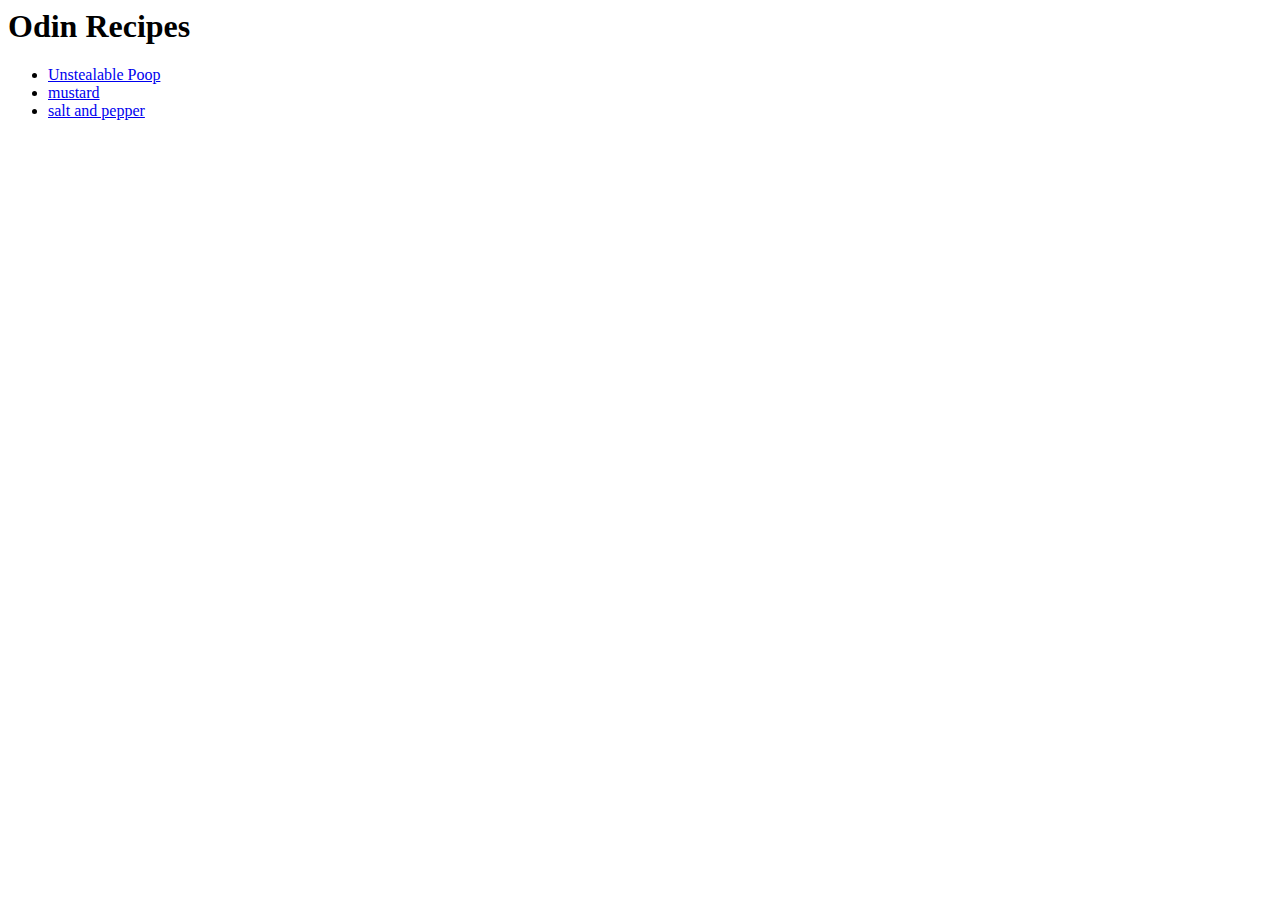
==== index.html @ 028ce0c9 "added recipes and index file" ====
<!DOCTYPE =html>
<html>
    <head>
        <title>Recipe Project</title>
    </head>

    <body>
       <h1>Odin Recipes</h1> 
       <ul>
       <li><a href="recipes/unstealablepoop.html">Unstealable Poop</a></li>
       <li><a href="recipes/mustard.html">mustard</a></li>
       <li><a href="recipes/saltandpepper.html">salt and pepper</a></li>
       </ul>
    </body>

</html>
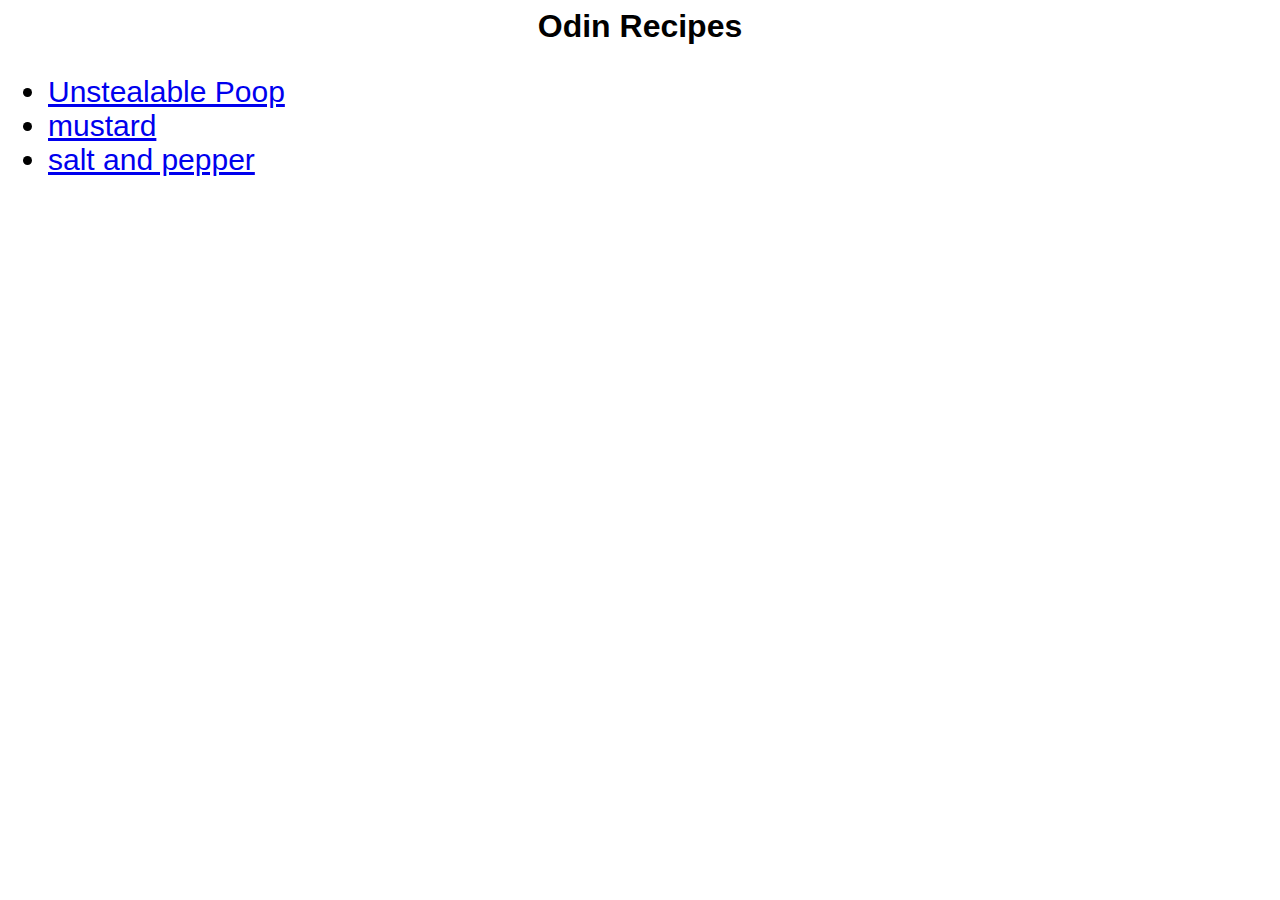
==== commit 1d2aafe0: "add css to pages" ====
--- a/index.html
+++ b/index.html
@@ -2,11 +2,12 @@
 <html>
     <head>
         <title>Recipe Project</title>
+        <link rel="stylesheet" href="style.css">
     </head>
 
     <body>
-       <h1>Odin Recipes</h1> 
-       <ul>
+       <h1 class="header">Odin Recipes</h1> 
+       <ul class="list">
        <li><a href="recipes/unstealablepoop.html">Unstealable Poop</a></li>
        <li><a href="recipes/mustard.html">mustard</a></li>
        <li><a href="recipes/saltandpepper.html">salt and pepper</a></li>
--- a/style.css
+++ b/style.css
@@ -0,0 +1,14 @@
+.header {
+    font-family: Helvetica, "Times New Roman", serif;
+    text-align: center;
+}
+
+.list{
+    font-family: "Comic Sans", sans-serif;
+    font-size: 30px;
+}
+
+.image{
+    height: auto;
+    width: 500px;
+}